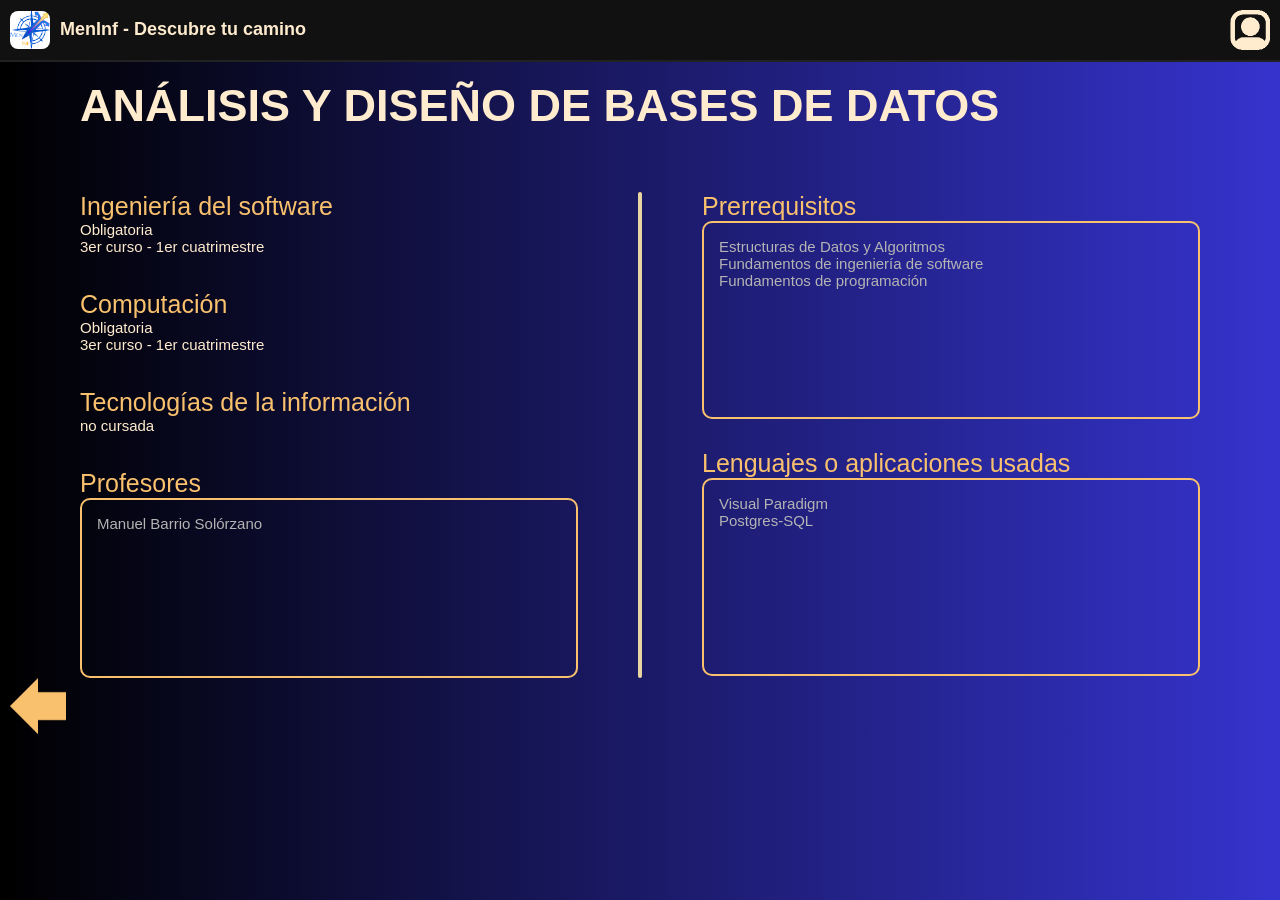
==== MenInf/src/main/webapp/asignatura.html @ abe11456 "Mejoras en css, nuevo asset flecha de regreso, y pagina de asignaturas" ====
<!DOCTYPE html>
<html lang="es">
<head>
    <meta charset="UTF-8">
    <title>Asignatura</title>
    <link rel="stylesheet" href="style.css">
</head>
<body>

    <header>
        <div class="icono">
            <img src="Logotipo.png" alt="logo">
            <span>MenInf - Descubre tu camino</span>
        </div>

        <div class="icono">
            <img src="Usuario.png" alt="usuario">
        </div>
    </header>

    <main>

        <!-- Nombre de la asignatura -->
        <h1 class="titulo1" style="font-size:45px; margin-bottom:60px;">
            ANÁLISIS Y DISEÑO DE BASES DE DATOS
        </h1>

        <!-- Especificaciones -->
        <div class="especificaciones" style="
            grid-template-columns: 1fr 4px 1fr;
            align-items:start;
            gap:60px;
        ">

            <!-- Izquierda -->
            <div style="display:flex; flex-direction:column; gap:35px;">

                <div>
                    <div class="titulo2">Ingeniería del software</div>
                    <div class="comun1">Obligatoria</div>
                    <div class="comun1">3er curso - 1er cuatrimestre</div>
                </div>

                <div>
                    <div class="titulo2">Computación</div>
                    <div class="comun1">Obligatoria</div>
                    <div class="comun1">3er curso - 1er cuatrimestre</div>
                </div>

                <div>
                    <div class="titulo2">Tecnologías de la información</div>
                    <div class="comun1">no cursada</div>
                </div>

                <div>
                    <div class="titulo2">Profesores</div>
                    <div style="
                        border:2px solid #f9c16d;
                        border-radius:10px;
                        padding:15px;
                        flex:1;
                        min-height: 20vh;
                        overflow-y:auto;
                    ">
                        <div class="elemento-lista">Manuel Barrio Solórzano</div>
                    </div>
                </div>

            </div>

            <!-- Divisor -->
            <div class="divisor" style="height:100%;"></div>

            <!-- Derecha -->
            <div style="display:flex; flex-direction:column; height:100%; gap:30px;">

                <div>
                    <div class="titulo2">Prerrequisitos</div>
                    <div style="
                        border:2px solid #f9c16d;
                        border-radius:10px;
                        padding:15px;
                        flex:1;
                        min-height: 22vh;
                        overflow-y:auto;
                    ">
                        <div class="elemento-lista">Estructuras de Datos y Algoritmos</div>
                        <div class="elemento-lista">Fundamentos de ingeniería de software</div>
                        <div class="elemento-lista">Fundamentos de programación</div>
                    </div>
                </div>

                <div>
                    <div class="titulo2">Lenguajes o aplicaciones usadas</div>
                    <div style="
                        border:2px solid #f9c16d;
                        border-radius:10px;
                        padding:15px;
                        flex:1;
                        min-height: 22vh;
                        overflow-y:auto;
                    ">
                        <div class="elemento-lista">Visual Paradigm</div>
                        <div class="elemento-lista">Postgres-SQL</div>
                    </div>
                </div>

            </div>

        </div>

        <!-- Flecha de regreso -->
        <img class="flecha-regreso" src="Flecha_regreso.png" alt="Regresar">

    </main>

</body>
</html>
---- MenInf/src/main/webapp/style.css ----
/*Configuracion general*/
*{
    margin:0;
    padding:0;
    box-sizing:border-box;
    font-family:Arial, Helvetica, sans-serif;
}

body{
    background: linear-gradient(90deg,#000000,#3533cd);
    color:white;
    display:flex;
    flex-direction:column;
}

/*Cabecera y pie*/
header{
    display:flex;
    justify-content:space-between;
    align-items:center;
    padding:15px 30px;
    background:#111;
    border-bottom:2px solid #222222;
    color: #ffebcd;
    position:fixed;
    top: 0;
    padding:10px;
    width:100%;
}

.icono{
    display:flex;
    align-items:center;
    gap:10px;
    font-weight:bold;
    font-size:18px;
}

.icono img{
    border-radius:8px;
    width:40px;
}

footer{
    position:fixed;
    margin-top:auto;
    bottom:0;
    width:100%;
    background:#111111;
    display:flex;
    justify-content:center;
    gap:40px;
    padding:10px;
    color:#aaa;
    border-top:2px solid #222222;
}


/*Elementos de la pagina principal*/
.banner-caja{
    padding:2%;
    display:flex;
    flex-direction:column;
    align-items:center;
    padding-top: 5%;
    padding-bottom: 5%
}

.banner{
    background:#1b1b1b;
    padding:40px;
    border-radius:25px;
    border:2px solid #6b6b6b;
    text-align:center;
    width:90%;
    margin-bottom:60px;
}

.banner h1{
    font-size:45px;
    margin-bottom:10px;
}

.banner p{
    color:#d0d0d0;
    margin-bottom:30px;
    font-size:25px;
}

.boton-formulario{
    background:#3533cd;
    border:4px solid #000000;
    padding:15px 40px;
    width: 40%;
    font-size:25px;
    border-radius:40px;
    color:#feebba;
    cursor:pointer;
    transition-duration: 0.4s;
}
.boton-formulario:hover {
  background-color: #5553ed;
  color: white;
}

.opciones{
    display:grid;
    grid-template-columns: 1fr auto 1fr;
    width: 100%;
    height: 50%;
    align-items:center;
}

.horario{
    text-align:center;
    color:#feebba;
    font-size: 20px;
}

.horario-img img{
    width:30%;
    padding: 1%;
}

.horario-img img:hover {
  filter: sepia(100%) saturate(200%);
}

.divisor{
    width:4px;
    border-radius: 2px;
    height:100%;
    background:#e9d5a1;
}

.progreso{
    text-align:center;
    color:#feebba;
    font-size: 20px;
}

.progreso-img img{
    width:90%;
    padding: 11%;
}

.progreso-img img:hover {
  filter: sepia(100%) saturate(200%);
}

.progress-fill{
    width:60%;
    height:100%;
    background:#e9d5a1;
    border-radius:20px;
}


/*Tipos de letra*/
.titulo1{
    color: #ffebcd;
    font-size: 25px;
    font: serif;
}

.comun1{
    color: #ffebcd;
    font-size: 15px;
    font: serif;
}

.titulo2{
    color: #f9c16d;
    font-size: 25px;
    font: serif;
}

.comun2{
    color: #f9c16d;
    font-size: 15px;
    font: serif;
}

.elemento-lista{
    color: #b4b4b4;
    font-size: 15px;
    font: serif;
}


/* Scroll personalizado */
* {
    scrollbar-width: thin;
    scrollbar-color: #f9c16d transparent;
}

main {
    padding-left: 80px;
    padding-right: 80px;
    padding-top: 80px;
    width: 100%;
}

.especificaciones{
    display:grid;
    grid-template-columns: 1fr 4px 1fr;
    flex:1;

}



.flecha-regreso{
    cursor:pointer; 
    position: sticky;
    margin-top:auto;
    display:flex;
    bottom:5px;
    width: 5%;
    margin-left:  -70px;
}

.flecha-regreso:hover {
  filter: sepia(100%) saturate(200%);
  color: white;
}
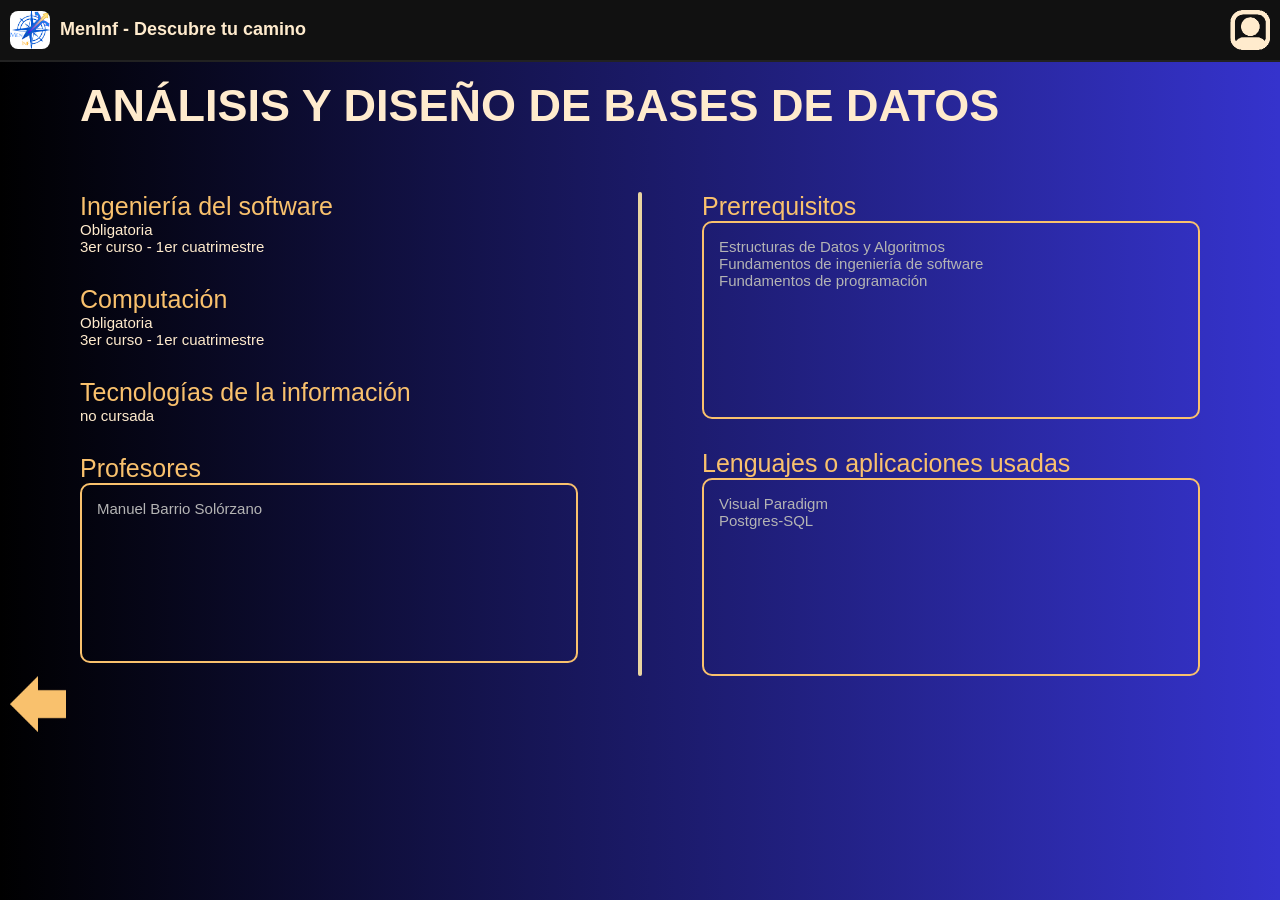
==== commit 104434c6: "apaños finales en la pagina estatica de asignaturas y mas css" ====
--- a/MenInf/src/main/webapp/asignatura.html
+++ b/MenInf/src/main/webapp/asignatura.html
@@ -21,19 +21,15 @@
     <main>
 
         <!-- Nombre de la asignatura -->
-        <h1 class="titulo1" style="font-size:45px; margin-bottom:60px;">
+        <h1 class="titulo0">
             ANÁLISIS Y DISEÑO DE BASES DE DATOS
         </h1>
 
         <!-- Especificaciones -->
-        <div class="especificaciones" style="
-            grid-template-columns: 1fr 4px 1fr;
-            align-items:start;
-            gap:60px;
-        ">
+        <div class="especificaciones">
 
             <!-- Izquierda -->
-            <div style="display:flex; flex-direction:column; gap:35px;">
+            <div class="caja-izquierda-asignaturas">
 
                 <div>
                     <div class="titulo2">Ingeniería del software</div>
@@ -54,14 +50,7 @@
 
                 <div>
                     <div class="titulo2">Profesores</div>
-                    <div style="
-                        border:2px solid #f9c16d;
-                        border-radius:10px;
-                        padding:15px;
-                        flex:1;
-                        min-height: 20vh;
-                        overflow-y:auto;
-                    ">
+                    <div class="lista-profesores">
                         <div class="elemento-lista">Manuel Barrio Solórzano</div>
                     </div>
                 </div>
@@ -72,18 +61,11 @@
             <div class="divisor" style="height:100%;"></div>
 
             <!-- Derecha -->
-            <div style="display:flex; flex-direction:column; height:100%; gap:30px;">
+            <div class="caja-derecha-asignaturas">
 
                 <div>
                     <div class="titulo2">Prerrequisitos</div>
-                    <div style="
-                        border:2px solid #f9c16d;
-                        border-radius:10px;
-                        padding:15px;
-                        flex:1;
-                        min-height: 22vh;
-                        overflow-y:auto;
-                    ">
+                    <div class="lista-asignaturas">
                         <div class="elemento-lista">Estructuras de Datos y Algoritmos</div>
                         <div class="elemento-lista">Fundamentos de ingeniería de software</div>
                         <div class="elemento-lista">Fundamentos de programación</div>
@@ -92,14 +74,7 @@
 
                 <div>
                     <div class="titulo2">Lenguajes o aplicaciones usadas</div>
-                    <div style="
-                        border:2px solid #f9c16d;
-                        border-radius:10px;
-                        padding:15px;
-                        flex:1;
-                        min-height: 22vh;
-                        overflow-y:auto;
-                    ">
+                    <div class="lista-asignaturas">
                         <div class="elemento-lista">Visual Paradigm</div>
                         <div class="elemento-lista">Postgres-SQL</div>
                     </div>
--- a/MenInf/src/main/webapp/style.css
+++ b/MenInf/src/main/webapp/style.css
@@ -40,6 +40,10 @@
 .icono img{
     border-radius:8px;
     width:40px;
+}
+
+.icono img:hover {
+  filter: saturate(200%);
 }
 
 footer{
@@ -158,6 +162,13 @@
 
 
 /*Tipos de letra*/
+.titulo0{
+    color: #ffebcd;
+    font-size:45px; 
+    margin-bottom:60px;
+    font: serif;
+}
+
 .titulo1{
     color: #ffebcd;
     font-size: 25px;
@@ -191,8 +202,8 @@
 
 /* Scroll personalizado */
 * {
-    scrollbar-width: thin;
-    scrollbar-color: #f9c16d transparent;
+    scrollbar-width: 5px;
+    scrollbar-color: #f9c16d #000000 ;
 }
 
 main {
@@ -206,10 +217,30 @@
     display:grid;
     grid-template-columns: 1fr 4px 1fr;
     flex:1;
-
-}
-
-
+    gap: 60px;
+}
+
+.lista-asignaturas{
+    border:2px solid #f9c16d;
+    border-radius:10px;
+    padding:15px;
+    flex:1;
+    height: 22vh;
+    overflow-y:auto;
+    scrollbar-width: 5px;
+    scrollbar-color: #f9c16d transparent;
+}
+
+.lista-profesores{
+    border:2px solid #f9c16d;
+    border-radius:10px;
+    padding:15px;
+    flex:1;
+    height: 20vh;
+    overflow-y:auto;
+    scrollbar-width: 5px;
+    scrollbar-color: #f9c16d transparent;
+}
 
 .flecha-regreso{
     cursor:pointer; 
@@ -225,3 +256,12 @@
   filter: sepia(100%) saturate(200%);
   color: white;
 }
+
+/* Exclusivas para la pagina de asignaturas*/
+.caja-izquierda-asignaturas{
+    display:flex; flex-direction:column; height:100%; gap:30px;
+}
+
+.caja-derecha-asignaturas{
+    display:flex; flex-direction:column; height:100%; gap:30px;
+}
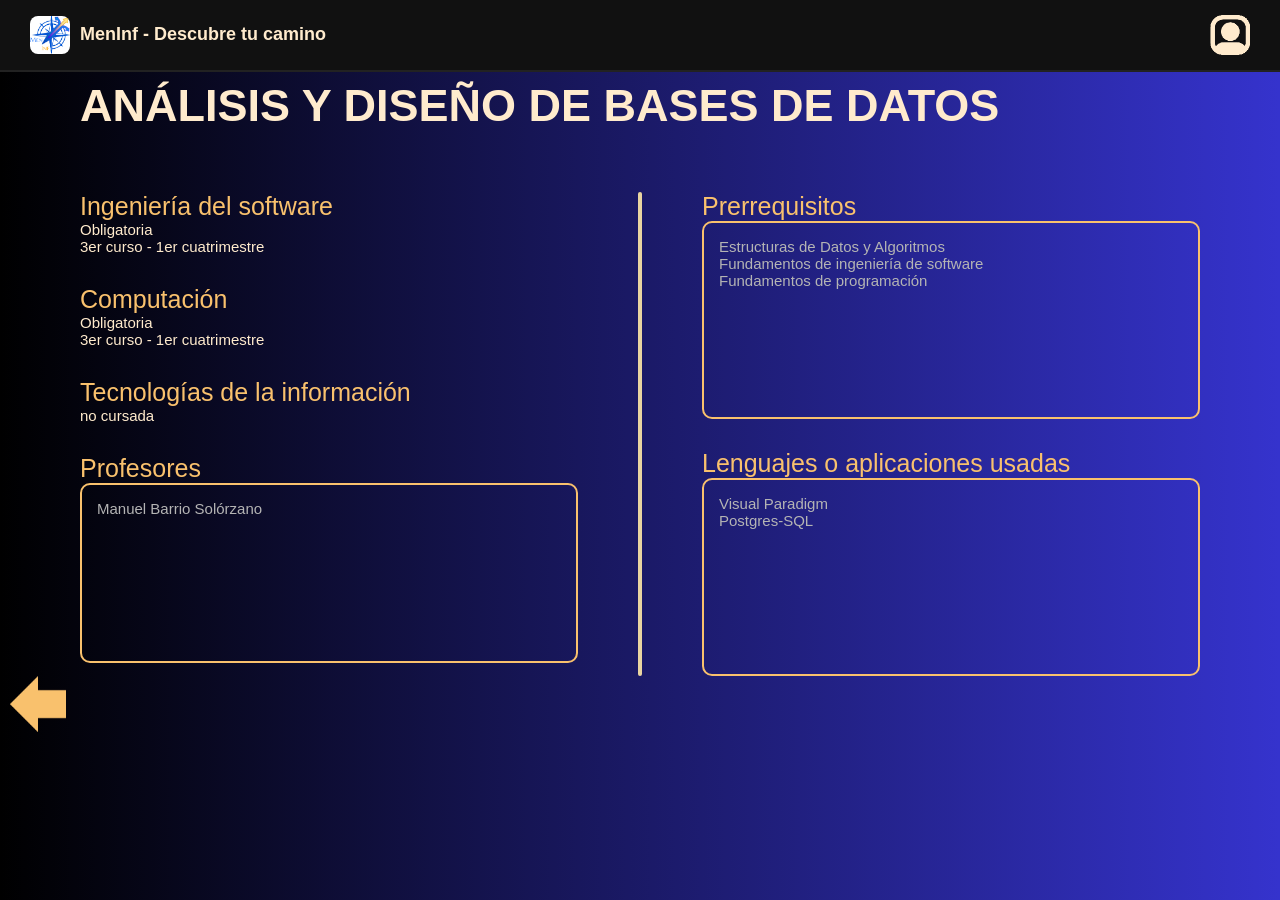
==== commit 37962ac0: "algunas paginas tienen la ruta correcta de imagenes" ====
--- a/MenInf/src/main/webapp/asignatura.html
+++ b/MenInf/src/main/webapp/asignatura.html
@@ -9,12 +9,12 @@
 
     <header>
         <div class="icono">
-            <img src="Logotipo.png" alt="logo">
+            <img src="../resources/img/Logotipo.png" alt="logo">
             <span>MenInf - Descubre tu camino</span>
         </div>
 
         <div class="icono">
-            <img src="Usuario.png" alt="usuario">
+            <img src="../resources/img/Usuario.png" alt="usuario">
         </div>
     </header>
 
@@ -85,7 +85,7 @@
         </div>
 
         <!-- Flecha de regreso -->
-        <img class="flecha-regreso" src="Flecha_regreso.png" alt="Regresar">
+        <img class="flecha-regreso" src="../resources/img/Flecha_regreso.png" alt="Regresar">
 
     </main>
 
--- a/MenInf/src/main/webapp/style.css
+++ b/MenInf/src/main/webapp/style.css
@@ -25,7 +25,6 @@
     color: #ffebcd;
     position:fixed;
     top: 0;
-    padding:10px;
     width:100%;
 }
 
@@ -40,6 +39,7 @@
 .icono img{
     border-radius:8px;
     width:40px;
+    cursor:pointer;
 }
 
 .icono img:hover {
@@ -125,6 +125,7 @@
 .horario-img img{
     width:30%;
     padding: 1%;
+    cursor:pointer;
 }
 
 .horario-img img:hover {
@@ -147,6 +148,7 @@
 .progreso-img img{
     width:90%;
     padding: 11%;
+    cursor:pointer;
 }
 
 .progreso-img img:hover {
@@ -164,7 +166,7 @@
 /*Tipos de letra*/
 .titulo0{
     color: #ffebcd;
-    font-size:45px; 
+    font-size:45px;
     margin-bottom:60px;
     font: serif;
 }
@@ -243,7 +245,7 @@
 }
 
 .flecha-regreso{
-    cursor:pointer; 
+    cursor:pointer;
     position: sticky;
     margin-top:auto;
     display:flex;
@@ -265,3 +267,627 @@
 .caja-derecha-asignaturas{
     display:flex; flex-direction:column; height:100%; gap:30px;
 }
+
+/********** FORMULARIO *************/
+form {
+    margin-top: 50px;
+    padding: 28px 40px 85px 40px;
+    display: flex;
+    flex-direction: column;
+    gap: 30px;
+}
+
+form h1 {
+    font-size: 40px;
+    font-weight: bold;
+    color: #feebba;
+    font-family: serif;
+}
+
+
+
+/* Grid 4 columnas de asignaturas */
+.grid-asignaturas {
+    display: grid;
+    grid-template-columns: repeat(4, 1fr);
+    gap: 16px;
+}
+
+.columna-asignaturas {
+    display: flex;
+    flex-direction: column;
+    gap: 5px;
+}
+
+.columna-asignaturas label {
+    font-size: 20px;
+    font-weight: bold;
+    color: #feebba;
+    margin-bottom: 3px;
+}
+
+/* <select multiple> */
+select[multiple] {
+    background: #15154d;
+    border: 2px solid #5050bb;
+    border-radius: 3px;
+    height: 200px;
+    color: #feebba;
+    font-size: 14px;
+    width: 100%;
+    cursor: pointer;
+}
+
+select[multiple] option {
+    padding: 4px 8px;
+    background: #15154d;
+    color: #feebba;
+}
+
+select[multiple] option:hover {
+    background: #feebba;
+    color: #15154d;
+    font-weight: bold;
+}
+
+select[multiple] option:checked {
+    background: #feebba;
+    color: #15154d;
+    font-weight: bold;
+}
+
+/* Grid 2 columnas de valoraciones */
+.grid-lenguajes {
+    display: grid;
+    grid-template-columns: 1fr 1fr;
+    gap: 28px 60px;
+}
+
+.valoracion {
+    display: flex;
+    flex-direction: column;
+    gap: 10px;
+}
+
+.valoracion label {
+    font-size: 20px;
+    font-weight: bold;
+    color: #feebba;
+}
+
+/*
+  Para hacer la valoración de estrellas CSS o con radio inputs:
+  - Los inputs están ordenados de 5 a 1 en el HTML
+  - El contenedor usa flex row-reverse para mostrarlos de 1 a 5
+  - :checked ~ label colorea la estrella marcada y todas las de menor valor
+  - :hover sobre una label colorea esa y las menores (gracias a row-reverse + ~)
+*/
+.estrellas {
+    display: flex;
+    flex-direction: row-reverse;
+    justify-content: flex-end;
+    gap: 5px;
+}
+
+.estrellas input[type="radio"] {
+    display: none;
+}
+
+.estrellas label.estrella {
+    font-size: 40px;
+    line-height: 1;
+    cursor: pointer;
+    color: #44446a;
+    transition: color 0.1s, transform 0.1s;
+    user-select: none;
+    font-weight: normal;
+}
+
+/* Estrella activa: la marcada y todas las de su izquierda (menor valor, que en row-reverse son los ~ siguientes) */
+.estrellas input[type="radio"]:checked ~ label.estrella {
+    color: #feebba;
+}
+
+/* Hover: ilumina la estrella apuntada y todas las menores */
+.estrellas label.estrella:hover,
+.estrellas label.estrella:hover ~ label.estrella {
+    color: #f9c16d;
+    transform: scale(1.2);
+}
+
+/* Botón submit */
+button[type="submit"] {
+    position:fixed;
+    margin-top:auto;
+    bottom:45px;
+    right: 10px;
+    justify-content:center;
+    gap:40px;
+    padding:10px;
+    background: #e9d5a1;
+    font-size: 22px;
+    font-weight: bold;
+    border-radius: 50px;
+    color: #111;
+    cursor: pointer;
+    width: 99%;
+}
+
+button[type="submit"]:hover {
+    background: #f9c16d;
+    transform: scale(1.01);
+}
+
+
+/************ PROGRESO *************/
+
+/* Círculo de progreso */
+.circulo-contenedor {
+    display: flex;
+    justify-content: center;
+    align-items: stretch;
+    padding: 10px 0;
+}
+
+.circulo {
+    position: relative;
+    width: 150px;
+    height: 150px;
+}
+
+.circulo svg {
+    width: 150px;
+    height: 150px;
+    transform: rotate(-90deg);
+}
+
+.circulo-fondo {
+    fill: none;
+    stroke: #2a2a6a;
+    stroke-width: 10;
+}
+
+.circulo-progreso {
+    fill: none;
+    stroke: url(#gradCirculo);
+    stroke-width: 10;
+    stroke-linecap: round;
+    stroke-dasharray: 339.3;
+    stroke-dashoffset: 339.3; /* empieza vacío */
+    animation: llenar-circulo 1s ease forwards;
+}
+
+@keyframes llenar-circulo {
+    to {
+        stroke-dashoffset: 125.5; /* 339.3 * (1 - 0.63) */
+    }
+}
+/*
+El valor de `stroke-dashoffset` final se calcula así:
+circunferencia = 2 × π × radio = 2 × 3.1416 × 54 ≈ 339.3
+offset final   = circunferencia × (1 - porcentaje) = 339.3 × 0.37 ≈ 125.5
+ */
+
+.circulo-texto {
+    position: absolute;
+    top: 50%;
+    left: 50%;
+    transform: translate(-50%, -50%);
+    font-size: 30px;
+    font-weight: bold;
+    color: #feebba;
+}
+
+/* Layout principal */
+.contenido-perfil {
+    margin-top: 100px;
+    display: grid;
+    grid-template-columns: 1fr 3fr;
+    gap: 24px;
+    margin-top: 7.5%;
+    padding: 24px 40px 24px 40px;
+    height: 100%;
+}
+
+/* Columna izquierda */
+.columna-izq {
+    display: flex;
+    flex-direction: column;
+    gap: 7% 15px;
+    justify-content: center;
+}
+
+/* Campos de texto del perfil */
+.campo {
+    display: flex;
+    flex-direction: column;
+    gap: 5px;
+}
+
+.campo label {
+    font-size: 20px;
+    font-weight: bold;
+    color: #feebba;
+    margin: 0;
+}
+
+.campo input[type="text"],
+.campo select,
+.campo textarea {
+    background: #15154d;
+    border: 2px solid #5050bb;
+    border-radius: 4px;
+    color: #feebba;
+    padding: 8px 10px;
+    font-size: 14px;
+    outline: none;
+    width: 100%;
+}
+
+.campo input[type="text"]:focus,
+.campo select:focus,
+.campo textarea:focus {
+    border-color: #feebba;
+}
+
+.campo input[type="text"]::placeholder,
+.campo textarea::placeholder {
+    color: #7070aa;
+}
+
+.campo select {
+    cursor: pointer;
+}
+
+
+.campo textarea {
+    resize: vertical;
+    min-height: 120px;
+    line-height: 1.4;
+}
+
+
+.botonesProgreso-div {
+    display: flex;
+    justify-content: center;
+    padding: 10px 0;
+    width: 100%;
+}
+
+.botonesProgreso-div button {
+    background: #e9d5a1;
+    border: none;
+    padding: 14px 0;
+    font-size: 20px;
+    font-weight: bold;
+    border-radius: 40px;
+    color: #111;
+    cursor: pointer;
+    width: 80%;
+    transition: background 0.2s, transform 0.1s;
+}
+
+.botonesProgreso-div button:hover {
+    background: #f9c16d;
+    transform: scale(1.02);
+}
+
+#botonRehacerFormulario {
+    grid-column: 1 / -1;
+}
+
+/* Columna derecha: grid 2x3 */
+.columna-der {
+    display: grid;
+    grid-template-columns: 1fr 1fr;
+    grid-template-rows: 1fr 1fr;
+    gap: 15px;
+    height: 100%;
+    flex: 1;
+}
+
+.bloque-lista {
+    display: flex;
+    flex-direction: column;
+    gap: 5px;
+    min-height: 0;
+}
+
+.bloque-lista  label {
+    font-size: 20px;
+    font-weight: bold;
+    color: #feebba;
+    margin: 0;
+}
+
+/* Select como lista visible (sin múltiple) */
+.bloque-lista select {
+    background: #15154d;
+    border: 2px solid #5050bb;
+    border-radius: 3px;
+    color: #feebba;
+    font-size: 14px;
+    width: 100%;
+    cursor: pointer;
+    padding: 0;
+    flex: 1;
+    min-height: 0;
+    height: 100%;
+}
+
+.bloque-lista select option {
+    padding: 4px 8px;
+    background: #15154d;
+    color: #feebba;
+}
+
+.bloque-lista select option:checked {
+    background: #15154d;
+    color: #f9c16d;
+    font-weight: bold;
+}
+
+.bloque-lista select option:hover {
+    background: #feebba;
+    color: #15154d;
+    font-weight: bold;
+}
+
+
+
+/* Pop-up de inicio de sesion */
+.popup {
+    position: fixed;
+    top: 50%;
+    left: 50%;
+    transform: translate(-50%, -50%);
+    background: #1b1b1b;
+    border: 3px solid #f9c16d;
+    border-radius: 15px;
+    padding: 30px;
+    width: 450px;
+}
+
+.popup-titulo {
+    display:flex;
+    justify-content: space-between;
+    align-items:center;
+    margin-bottom:20px;
+    color:#ffebcd;
+    font-size:22px;
+}
+
+.cerrar {
+    background:#3533cd;
+    border-radius:50%;
+    width:35px;
+    height:35px;
+    display:flex;
+    justify-content:center;
+    align-items:center;
+    cursor:pointer;
+}
+
+.cerrar:hover{
+    filter: saturate(200%);
+}
+
+label {
+    display:block;
+    margin:10px 0 5px;
+    color:#ffebcd;
+}
+
+input {
+    width:100%;
+    padding:10px;
+    border-radius:8px;
+    border:2px solid black;
+    margin-bottom:15px;
+}
+
+.popup button:hover{
+    filter: saturate(200%);
+    color: white;
+}
+
+.boton-enviar {
+    width:100%;
+    padding:12px;
+    border-radius:25px;
+    background:#3533cd;
+    border:3px solid black;
+    color:#feebba;
+    font-size:18px;
+    cursor:pointer;
+}
+
+.boton-cerrar-sesion {
+    background:red;
+    border:3px solid black;
+    padding:12px 30px;
+    border-radius:25px;
+    color:white;
+    font-size:18px;
+    cursor:pointer;
+}
+
+.boton-opciones {
+    display: flex;
+    justify-content: space-between;
+    gap: 15px;
+}
+
+.boton-inicio-sesion {
+    flex:1;
+    padding: 12px;
+    border-radius: 25px;
+    background: #3533cd;
+    border: 3px solid black;
+    color: #feebba;
+    font-size: 16px;
+    cursor:pointer;
+}
+
+/**********************/
+/* Estilo del horario */
+/**********************/
+.contenedor-principal-horario {
+    display: flex;
+    gap: 40px;
+    margin-top: 50px;
+    padding: 40px;
+}
+
+/* CONTENEDOR */
+.horario {
+    display: flex;
+    flex-direction: column;
+}
+
+/* CABECERA */
+.cabecera-horario {
+    display: grid;
+    grid-template-columns: 10vh repeat(5, 25vh);
+    border-bottom: 2px solid #c9b98a;
+    border-right: 2px solid #c9b98a;
+}
+
+.cabecera-horario div {
+    background: #e9d5a1;
+    color: #111;
+    font-weight: bold;
+    text-align: center;
+    padding: 10px;
+    border: 1px solid #c9b98a;
+}
+
+/* CUERPO */
+.cuerpo-horario {
+    display: flex;
+}
+
+/* HORAS */
+.horas {
+    display: grid;
+    grid-template-rows: repeat(12, 50px);
+    width: 10vh;
+    border-bottom: 2px solid #c9b98a;
+    border-right: 2px solid #c9b98a;
+}
+
+.horas div {
+    background: #e9d5a1;
+    color: #111;
+    display: flex;
+    align-items: center;
+    justify-content: center;
+    border-top: 1px solid #c9b98a;
+}
+
+/* GRID HORARIO */
+.grid-horario {
+    display: grid;
+    grid-template-columns: repeat(5, 25vh);
+    grid-template-rows: repeat(12, 50px);
+    background: #0d0d3a;
+    border-bottom: 2px solid #c9b98a;
+    border-right: 2px solid #c9b98a;
+}
+
+/* BLOQUES */
+.bloque {
+    background: #e9b86a;
+    margin: 5px;
+    border-radius: 15px;
+    display: flex;
+    align-items: center;
+    justify-content: center;
+    font-weight: bold;
+    color: #000000;
+    cursor: pointer;
+}
+
+.bloque.laboratorio {
+    background: #ff7a1a;
+}
+
+/* PANEL DERECHO */
+.panel-derecha-horario {
+    background: #e9d5a1;
+    padding: 25px;
+    border-radius: 25px;
+    width: 100%;
+    color: #111;
+}
+
+.panel-derecha-horario h2 {
+    text-align: center;
+    margin-bottom: 20px;
+}
+
+/* Tabs */
+.tabs {
+    display: flex;
+    gap: 10px;
+    margin-bottom: 15px;
+}
+
+.tabs button {
+    flex: 1;
+    padding: 10px;
+    border-radius: 20px;
+    border: none;
+    cursor: pointer;
+}
+
+/* Input */
+.panel-derecha-horario input {
+    width: 100%;
+    padding: 10px;
+    border-radius: 20px;
+    border: 1px solid #aaa;
+    margin-bottom: 15px;
+}
+
+/* Filtros */
+.filtros {
+    display: flex;
+    gap: 10px;
+    margin-bottom: 20px;
+}
+
+.filtros button {
+    flex: 1;
+    padding: 10px;
+    border-radius: 20px;
+    border: none;
+    cursor: pointer;
+}
+
+.panel-derecha-horario  .activo {
+    background: linear-gradient(90deg,#000000,#3533cd);
+    color: white;
+}
+
+.panel-derecha-horario .inactivo:hover {
+    background: #ddddff;
+}
+
+/* Lista */
+.lista {
+    max-height: 325px;
+    overflow-y: auto;
+}
+
+.item {
+    background: #f1c27a;
+    padding: 12px;
+    border-radius: 10px;
+    margin-bottom: 10px;
+    cursor: pointer;
+}
+
+.item:hover {
+    background: #e9b15d;
+}
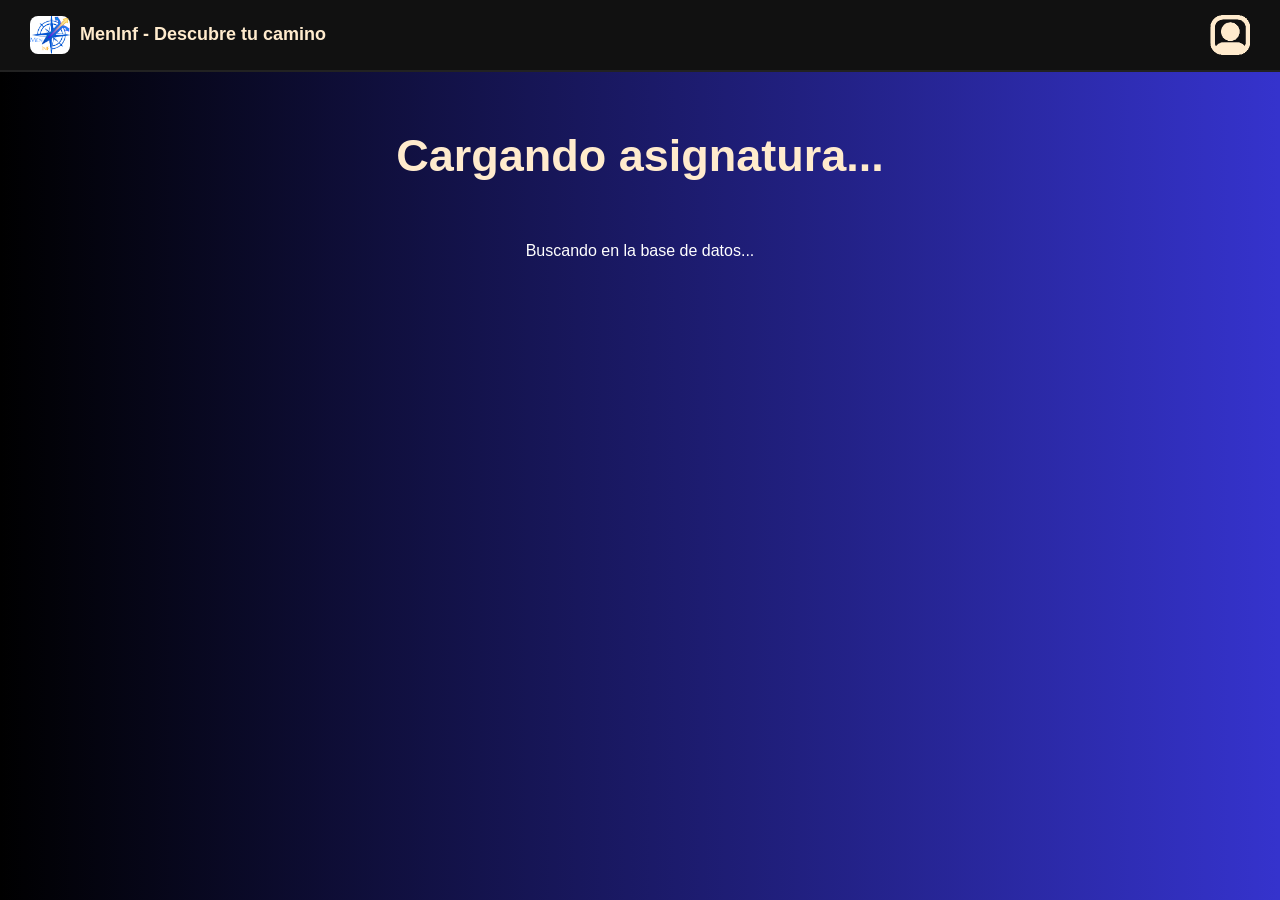
==== commit a2ccbbb6: "Añadida funcionalidad al pulsar en asignatura" ====
--- a/MenInf/src/main/webapp/asignatura.html
+++ b/MenInf/src/main/webapp/asignatura.html
@@ -9,85 +9,20 @@
 
     <header>
         <div class="icono">
-            <img src="../resources/img/Logotipo.png" alt="logo">
+            <img src="./img/Logotipo.png" alt="logo">
             <span>MenInf - Descubre tu camino</span>
         </div>
 
         <div class="icono">
-            <img src="../resources/img/Usuario.png" alt="usuario">
+            <img src="./img/Usuario.png" alt="usuario">
         </div>
-    </header>
-
-    <main>
-
-        <!-- Nombre de la asignatura -->
-        <h1 class="titulo0">
-            ANÁLISIS Y DISEÑO DE BASES DE DATOS
-        </h1>
-
-        <!-- Especificaciones -->
-        <div class="especificaciones">
-
-            <!-- Izquierda -->
-            <div class="caja-izquierda-asignaturas">
-
-                <div>
-                    <div class="titulo2">Ingeniería del software</div>
-                    <div class="comun1">Obligatoria</div>
-                    <div class="comun1">3er curso - 1er cuatrimestre</div>
-                </div>
-
-                <div>
-                    <div class="titulo2">Computación</div>
-                    <div class="comun1">Obligatoria</div>
-                    <div class="comun1">3er curso - 1er cuatrimestre</div>
-                </div>
-
-                <div>
-                    <div class="titulo2">Tecnologías de la información</div>
-                    <div class="comun1">no cursada</div>
-                </div>
-
-                <div>
-                    <div class="titulo2">Profesores</div>
-                    <div class="lista-profesores">
-                        <div class="elemento-lista">Manuel Barrio Solórzano</div>
-                    </div>
-                </div>
-
-            </div>
-
-            <!-- Divisor -->
-            <div class="divisor" style="height:100%;"></div>
-
-            <!-- Derecha -->
-            <div class="caja-derecha-asignaturas">
-
-                <div>
-                    <div class="titulo2">Prerrequisitos</div>
-                    <div class="lista-asignaturas">
-                        <div class="elemento-lista">Estructuras de Datos y Algoritmos</div>
-                        <div class="elemento-lista">Fundamentos de ingeniería de software</div>
-                        <div class="elemento-lista">Fundamentos de programación</div>
-                    </div>
-                </div>
-
-                <div>
-                    <div class="titulo2">Lenguajes o aplicaciones usadas</div>
-                    <div class="lista-asignaturas">
-                        <div class="elemento-lista">Visual Paradigm</div>
-                        <div class="elemento-lista">Postgres-SQL</div>
-                    </div>
-                </div>
-
-            </div>
-
+    </header>        
+            <!-- Este contenedor 'main' será rellenado por js/asignatura.js -->
+    <main id="detalle-asignatura">
+        <div style="text-align: center; padding: 50px;">
+            <h1 class="titulo0">Cargando asignatura...</h1>
+            <p>Buscando en la base de datos...</p>
         </div>
-
-        <!-- Flecha de regreso -->
-        <img class="flecha-regreso" src="../resources/img/Flecha_regreso.png" alt="Regresar">
-
     </main>
-
 </body>
 </html>
--- a/MenInf/src/main/webapp/style.css
+++ b/MenInf/src/main/webapp/style.css
@@ -1,10 +1,17 @@
 
-/*Configuracion general*/
+/**********************************************
+*********** CONFIGURACIÓN GENERAL *************
+***********************************************/
+
 *{
     margin:0;
     padding:0;
     box-sizing:border-box;
     font-family:Arial, Helvetica, sans-serif;
+}
+
+a {
+    text-decoration: none;
 }
 
 body{
@@ -26,6 +33,7 @@
     position:fixed;
     top: 0;
     width:100%;
+    z-index: 1000;
 }
 
 .icono{
@@ -45,6 +53,12 @@
 .icono img:hover {
   filter: saturate(200%);
 }
+
+
+
+/*********************************
+******** PÁGINA PRINCIPAL ********
+*********************************/
 
 footer{
     position:fixed;
@@ -60,8 +74,6 @@
     border-top:2px solid #222222;
 }
 
-
-/*Elementos de la pagina principal*/
 .banner-caja{
     padding:2%;
     display:flex;
@@ -122,14 +134,20 @@
     font-size: 20px;
 }
 
+.horarioP{
+    text-align:center;
+    color:#feebba;
+    font-size: 20px;
+}
+
+.horarioP:hover{
+    filter: sepia(100%) saturate(200%);
+}
+
 .horario-img img{
     width:30%;
     padding: 1%;
     cursor:pointer;
-}
-
-.horario-img img:hover {
-  filter: sepia(100%) saturate(200%);
 }
 
 .divisor{
@@ -151,7 +169,7 @@
     cursor:pointer;
 }
 
-.progreso-img img:hover {
+.progreso:hover {
   filter: sepia(100%) saturate(200%);
 }
 
@@ -163,7 +181,9 @@
 }
 
 
-/*Tipos de letra*/
+/********************************
+******* TIPOS DE LETRA **********
+*********************************/
 .titulo0{
     color: #ffebcd;
     font-size:45px;
@@ -202,7 +222,9 @@
 }
 
 
-/* Scroll personalizado */
+/********************************
+***** SCROLL PERSONALIZADO ******
+*********************************/
 * {
     scrollbar-width: 5px;
     scrollbar-color: #f9c16d #000000 ;
@@ -268,7 +290,9 @@
     display:flex; flex-direction:column; height:100%; gap:30px;
 }
 
-/********** FORMULARIO *************/
+/********************************
+*********** FORMULARIO **********
+*********************************/
 form {
     margin-top: 50px;
     padding: 28px 40px 85px 40px;
@@ -341,6 +365,7 @@
     display: grid;
     grid-template-columns: 1fr 1fr;
     gap: 28px 60px;
+    margin-bottom: 10px;
 }
 
 .valoracion {
@@ -395,11 +420,11 @@
     transform: scale(1.2);
 }
 
-/* Botón submit */
-button[type="submit"] {
+
+#botonFormulario {
     position:fixed;
-    margin-top:auto;
-    bottom:45px;
+    margin-top: 30px;
+    bottom:10px;
     right: 10px;
     justify-content:center;
     gap:40px;
@@ -413,31 +438,34 @@
     width: 99%;
 }
 
-button[type="submit"]:hover {
+#botonFormulario:hover {
     background: #f9c16d;
     transform: scale(1.01);
 }
 
 
-/************ PROGRESO *************/
+/*********************************
+*********** PROGRESO *************
+*********************************/
 
 /* Círculo de progreso */
 .circulo-contenedor {
     display: flex;
     justify-content: center;
-    align-items: stretch;
     padding: 10px 0;
+    flex-shrink: 1;
+    min-height: 0;
 }
 
 .circulo {
     position: relative;
-    width: 150px;
-    height: 150px;
+    width: 100%;
+    height: 100%;
 }
 
 .circulo svg {
-    width: 150px;
-    height: 150px;
+    width: 100%;
+    height: 100%;
     transform: rotate(-90deg);
 }
 
@@ -484,17 +512,19 @@
     display: grid;
     grid-template-columns: 1fr 3fr;
     gap: 24px;
-    margin-top: 7.5%;
     padding: 24px 40px 24px 40px;
-    height: 100%;
+    height: 79vh;
 }
 
 /* Columna izquierda */
 .columna-izq {
-    display: flex;
+    display: grid;
+    grid-template-columns: 1fr;
     flex-direction: column;
-    gap: 7% 15px;
+    gap: 3.5% 15px;
     justify-content: center;
+    height: 79vh;
+
 }
 
 /* Campos de texto del perfil */
@@ -522,6 +552,8 @@
     font-size: 14px;
     outline: none;
     width: 100%;
+    min-height: 0;
+    flex: 1;
 }
 
 .campo input[type="text"]:focus,
@@ -576,13 +608,13 @@
     grid-column: 1 / -1;
 }
 
-/* Columna derecha: grid 2x3 */
+/* Columna derecha: grid 2x2 */
 .columna-der {
     display: grid;
     grid-template-columns: 1fr 1fr;
     grid-template-rows: 1fr 1fr;
     gap: 15px;
-    height: 100%;
+    height: 79vh;
     flex: 1;
 }
 
@@ -623,7 +655,7 @@
 
 .bloque-lista select option:checked {
     background: #15154d;
-    color: #f9c16d;
+    color: #feebba;
     font-weight: bold;
 }
 
@@ -634,18 +666,29 @@
 }
 
 
-
-/* Pop-up de inicio de sesion */
+/**********************************
+***** POP-UP INICIO DE SESIÓN *****
+***********************************/
 .popup {
     position: fixed;
-    top: 50%;
-    left: 50%;
-    transform: translate(-50%, -50%);
+    top: 20px;
+    right: 20px;
     background: #1b1b1b;
     border: 3px solid #f9c16d;
     border-radius: 15px;
     padding: 30px;
     width: 450px;
+    z-index: 100000;
+    opacity: 0;
+    transform: translateY(-20px);
+    pointer-events: none;
+    transition: all 0.3s ease;
+}
+
+.popup.activo {
+    opacity: 1;
+    transform: translateY(0);
+    pointer-events: auto;
 }
 
 .popup-titulo {
@@ -655,6 +698,12 @@
     margin-bottom:20px;
     color:#ffebcd;
     font-size:22px;
+}
+
+.mensaje-error {
+    color: red;
+    margin-top: 10px;
+    font-weight: bold;
 }
 
 .cerrar {
@@ -729,9 +778,9 @@
     cursor:pointer;
 }
 
-/**********************/
-/* Estilo del horario */
-/**********************/
+/******************************/
+/***** Estilo del horario *****/
+/******************************/
 .contenedor-principal-horario {
     display: flex;
     gap: 40px;
@@ -890,4 +939,50 @@
 
 .item:hover {
     background: #e9b15d;
+}
+
+/**********************************
+***** POP-UP DE ASIGNATURAS  ******
+***********************************/
+
+
+.popup:has(.contenedor-detalle-asignatura) {
+    width: 95%;
+    max-width: 1800px;
+    height: 95vh;
+    left: 50%;
+    top: 50%;
+    transform: translate(-50%, -50%);
+    padding: 80px;
+    overflow-y: auto;
+}
+
+.popup.activo:has(.contenedor-detalle-asignatura) {
+    transform: translate(-50%, -50%);
+}
+
+.header-asignatura {
+    display: flex;
+    justify-content: space-between;
+    align-items: flex-start;
+    border-bottom: 2px solid #f9c16d;
+    margin-bottom: 40px;
+    padding-bottom: 10px;
+}
+
+.header-asignatura .titulo0 {
+    margin-bottom: 0;
+    border-bottom: none;
+}
+
+.cerrar-asignatura {
+    font-size: 30px;
+    color: #f9c16d;
+    cursor: pointer;
+    font-weight: bold;
+    padding: 10px;
+}
+
+.cerrar-asignatura:hover {
+    color: #ffebcd;
 }
